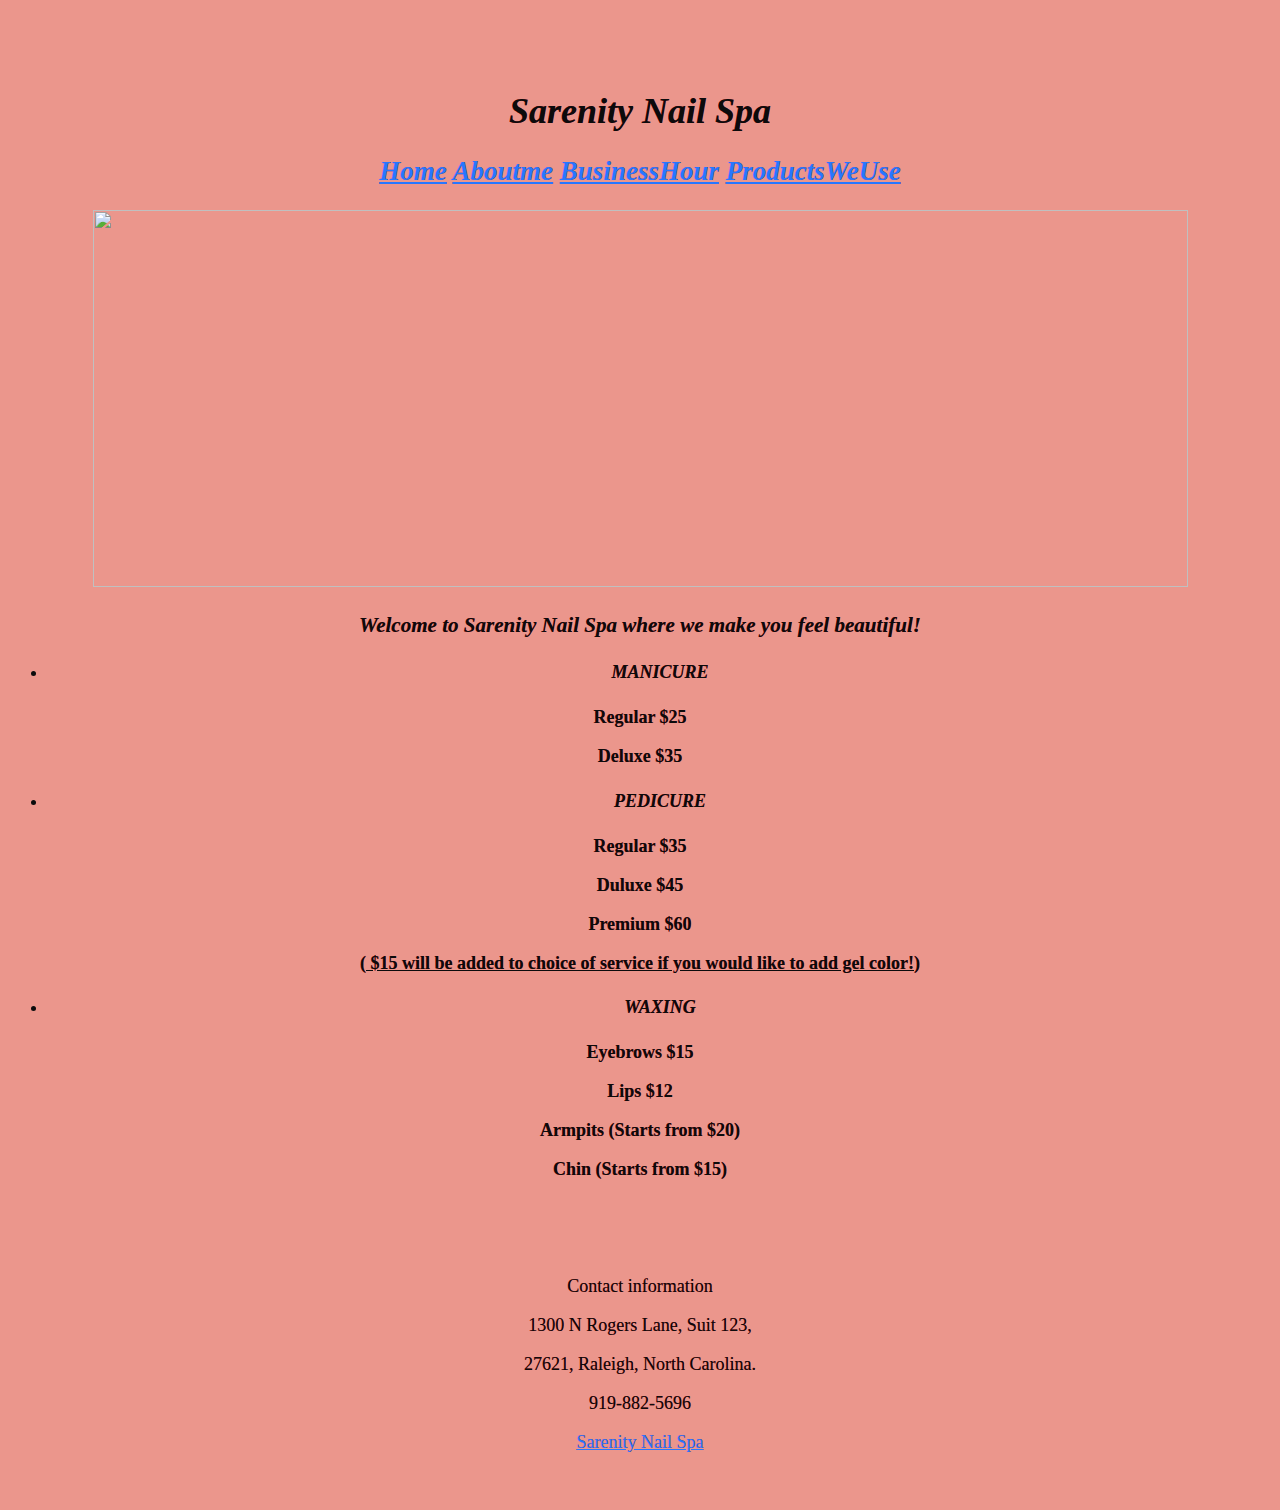
==== index.html @ f23b71ed "Test1" ====
<!doctype html>
<html lang="en">
	<head>
		<meta charset="UTF-8">

<title>Nail Project</title>
<style>
h1,h2,h3,h4,h5,h6 {
    font-family: Baskerville, "Palatino Linotype", Palatino, "Century Schoolbook L", "Times New Roman", serif;
    font-style: italic;
    font-weight: 900;
    text-align: center;
}
h1 {
    font-size: 36px;
}
body,td,th {
    color: #0B0B0C;
    font-size: 18px;
}
body {
    background-color: #EB968C;
    text-shadow: 0px 0px #CB2326;
    text-align: center;
}
</style>
<link href="su_styles.css" rel="stylesheet" type="text/css">
<style>
a:link {
    color: #2777FF;
    text-decoration: underline;
}
a:visited {
    text-decoration: underline;
}
a:hover {
    text-decoration: none;
    color: #FFFFFF;
}
a:active {
    text-decoration: underline;
}
</style>
<meta name="keywords" content="Sarenity, Health and beauty, nails, polish, manicure, pedicure, relaxation, Spa, Raleigh,">

</head>

<body>
<h1>&nbsp; </h1>
<h1>Sarenity Nail Spa</h1>

<h2>
	<em>
		<strong><a href="index.html">Home</a> 
			<a href="Aboutme.html">Aboutme</a>
			<a href="BusinessHour.html">BusinessHour</a> 
			<a href="ProductsWeUse.html" >ProductsWeUse</a>
		</strong>
	</em>
</h2>
<p>
	<img src="ASSET/1_1506626925_7_Slider_03.jpg" width="1095" height="377" alt="">
</p>
<h3>Welcome to Sarenity Nail Spa where we make you feel beautiful!</h3>
<ul>
  <li>
    <h4><strong>MANICURE</strong></h4>
  </li>
</ul>
<p><strong>Regular $25</strong></p>
<p><strong>Deluxe $35</strong></p>
<ul>
  <li>
    <h4><strong>PEDICURE</strong></h4>
  </li>
</ul>
<p><strong>Regular $35</strong></p>
<p><strong>Duluxe $45</strong></p>
<p><strong>Premium $60</strong></p>
<p><strong><u>( $15 will be added to choice of service if you would like to add gel color!)</u></strong></p>
<ul>
  <li>
    <h4><strong>WAXING</strong></h4>
  </li>
</ul>
<p><strong>Eyebrows $15</strong></p>
<p><strong>Lips $12</strong></p>
<p><strong>Armpits (Starts from $20)</strong></p>
<p><strong>Chin (Starts from $15)</strong></p>
<p> </p>
<p> </p>
<p>Contact information</p>
<p>1300 N Rogers Lane, Suit 123,</p>
<p>27621, Raleigh, North Carolina.</p>
<p>919-882-5696</p>
<p><a href="mailto:sarenity.nailspa@gmail.com">Sarenity Nail Spa</a></p>
<p>&nbsp;</p>
</body>
</html>
---- su_styles.css ----
@charset "utf-8";
/* Simple fluid media
   Note: Fluid media requires that you remove the media's height and width attributes from the HTML
   http://www.alistapart.com/articles/fluid-images/ 
*/
img, object, embed, video {
	max-width: 100%;
}

/* IE 6 does not support max-width so default to width 100% */
.ie6 img {
	width:100%;
}

/*
	Dreamweaver Fluid Grid Properties
	----------------------------------
	dw-num-cols-mobile:		4;
	dw-num-cols-tablet:		8;
	dw-num-cols-desktop:	12;
	dw-gutter-percentage:	25;
	
	Inspiration from "Responsive Web Design" by Ethan Marcotte 
	http://www.alistapart.com/articles/responsive-web-design
	
	and Golden Grid System by Joni Korpi
	http://goldengridsystem.com/
*/

.fluid {
    clear: both;
    margin-left: 0;
    width: 100%;
    float: left;
    display: block;
    background-color: #FAF9FD;
}

.fluidList {
    list-style:none;
    list-style-image:none;
    margin:0;
    padding:0;        
}

/* Mobile Layout: 480px and below. */
  
.gridContainer {
	margin-left: auto;
	margin-right: auto;
	width: 86.45%;
	padding-left: 2.275%;
	padding-right: 2.275%;
	clear: none;
	float: none;
}
.header_div {
	background-image: url(assets/su_logo.gif);
	background-repeat: no-repeat;
	height: 110px;
	margin-top: 10px;
}
.nav_div {
	width: 30%;
	float: left;
	border-top-width: thin;
	border-top-style: solid;
	border-right-width: thin;
	border-right-style: solid;
	border-left-style: solid;
	border-left-width: thin;
	text-indent: 3px;
}
.nav_ul {
	width: 100%;
	background-color: #A1D7E5;
	list-style-type: none;
	font-family: Segoe, "Segoe UI", "DejaVu Sans", "Trebuchet MS", Verdana, sans-serif;
	margin-left: 0;
}
.fluid.nav_div .fluid.fluidList.nav_ul li {
	border-bottom: thin solid #211E1E;
}
.nav_ul_li {
}
.intro_paragraph {
	width: 97%;
	float:none; 
	font-family: Segoe, "Segoe UI", "DejaVu Sans", "Trebuchet MS", Verdana, sans-serif;
	clear: none;
	padding-left: 5px;
	padding-right: 5px;
}
.paragraph_text {
	width: 50%;
	display: block;
	float: right;
	vertical-align: top;
	clear: right;
}
.footer_div {
	font-family: Segoe, "Segoe UI", "DejaVu Sans", "Trebuchet MS", Verdana, sans-serif;
	font-size: small;
	text-align: center;
	background-color: #FFD9A8;
	margin-top: 10px;
}
.img_div {
	margin-top: 10px;
	text-align: center;
}
.zeroMargin_mobile {
margin-left: 0;
}
.hide_mobile {
display: none;
}


/* Tablet Layout: 481px to 768px. Inherits styles from: Mobile Layout. */

@media only screen and (min-width:481px){

.gridContainer {
	width: 90.675%;
	padding-left: 1.1625%;
	padding-right: 1.1625%;
	clear: none;
	float: none;
	margin-left: auto;
}
.header_div {
	margin-top: 10px;
	background-image: url(assets/su_banner.gif);
	height: 150px;
}
.nav_div {
width: 30%;
}
.nav_ul {
width: 100%;
margin-left: 0;
}
.nav_ul_li {
}
.intro_paragraph {
}
.paragraph_text {
}
.footer {
}
.img_div {
}
.zeroMargin_tablet {
margin-left: 0;
}
.hide_tablet {
display: none;
}
body min {
    text-align: center;
}


}

/* Desktop Layout: 769px to a max of 1232px.  Inherits styles from: Mobile Layout and Tablet Layout. */

@media only screen and (max-width:1200px){

.gridContainer {
	width: 88.5%;
	max-width: 975px;
	padding-left: 0.75%;
	padding-right: 0.75%;
	margin: auto;
	clear: none;
	float: none;
	margin-left: auto;
}
.header_div {
}
.nav_div {
width: 30%;
}
.nav_ul {
width: 100%;
margin-left: 0;
}
.nav_ul_li {
}
.intro_paragraph {
}
.paragraph_text {
}
.footer {
}
.img_div {
}
.zeroMargin_desktop {
margin-left: 0;
}
.hide_desktop {
display: none;
}
}
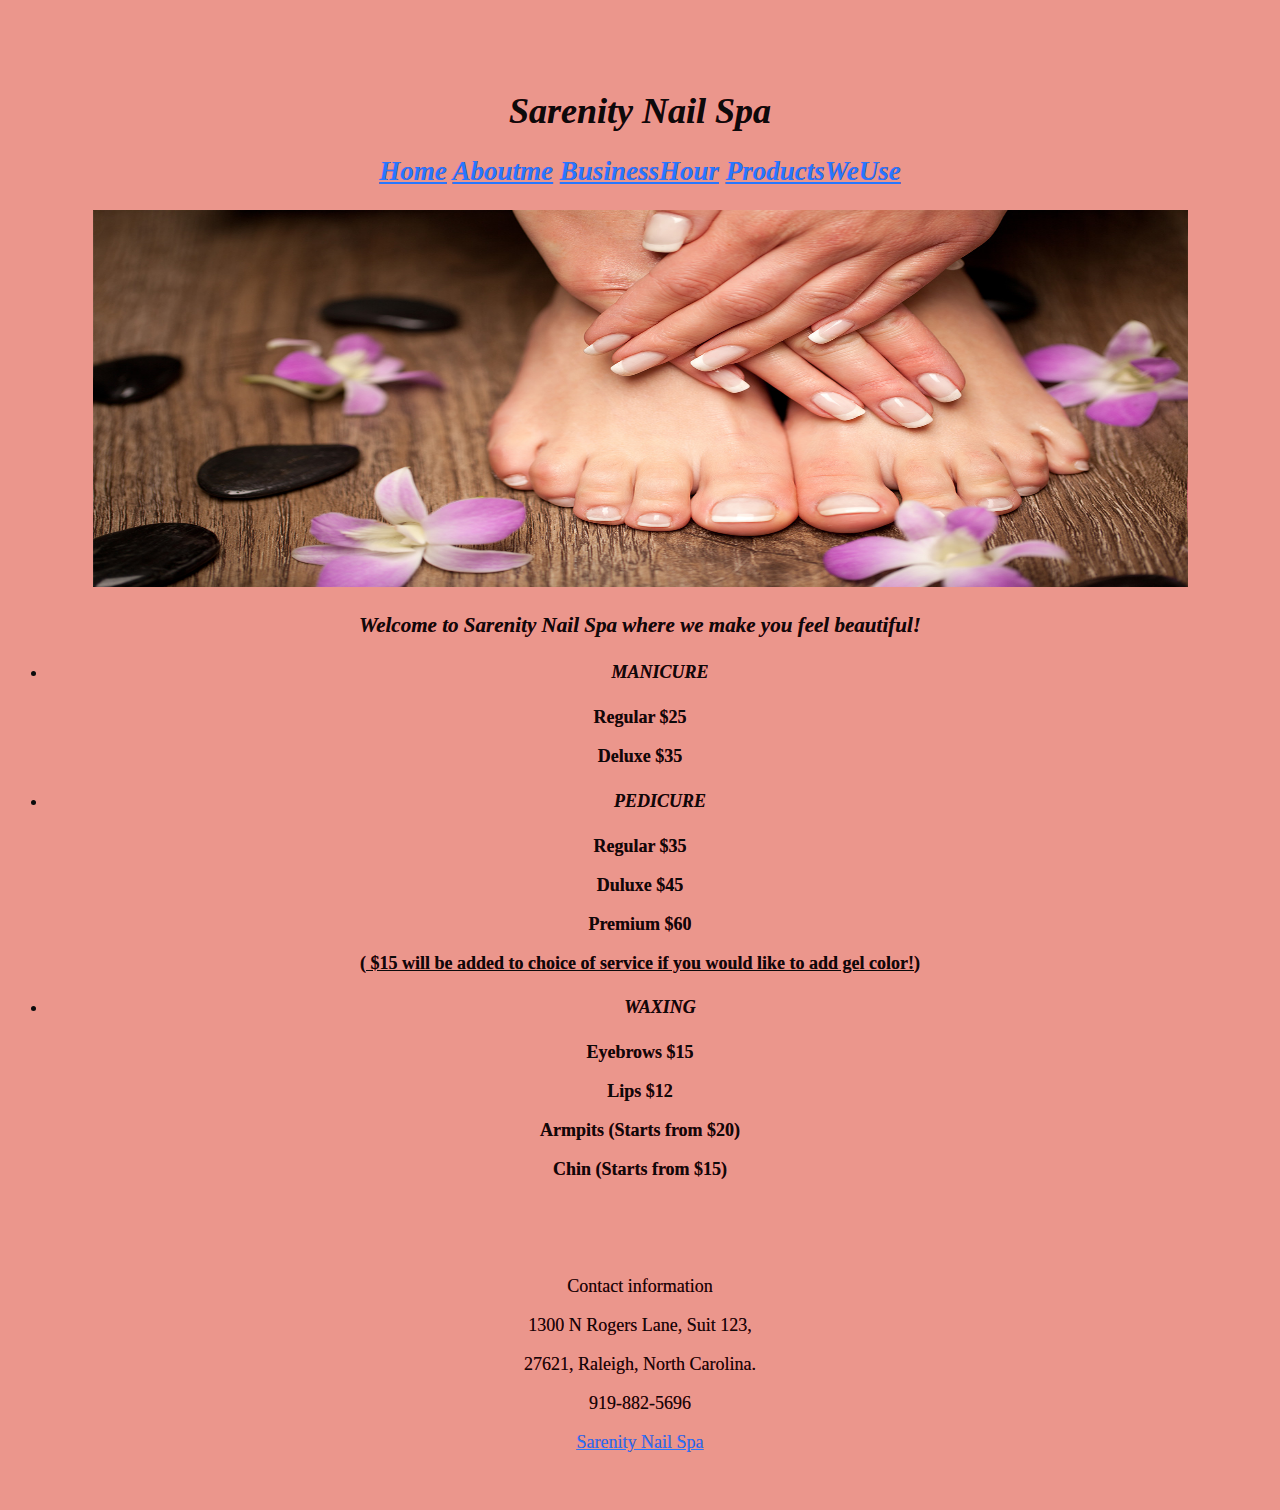
==== commit ee4abca6: "Update index.html" ====
--- a/index.html
+++ b/index.html
@@ -59,7 +59,7 @@
 	</em>
 </h2>
 <p>
-	<img src="ASSET/1_1506626925_7_Slider_03.jpg" width="1095" height="377" alt="">
+	<img src="1_1506626925_7_Slider_03.jpg" width="1095" height="377" alt="">
 </p>
 <h3>Welcome to Sarenity Nail Spa where we make you feel beautiful!</h3>
 <ul>
